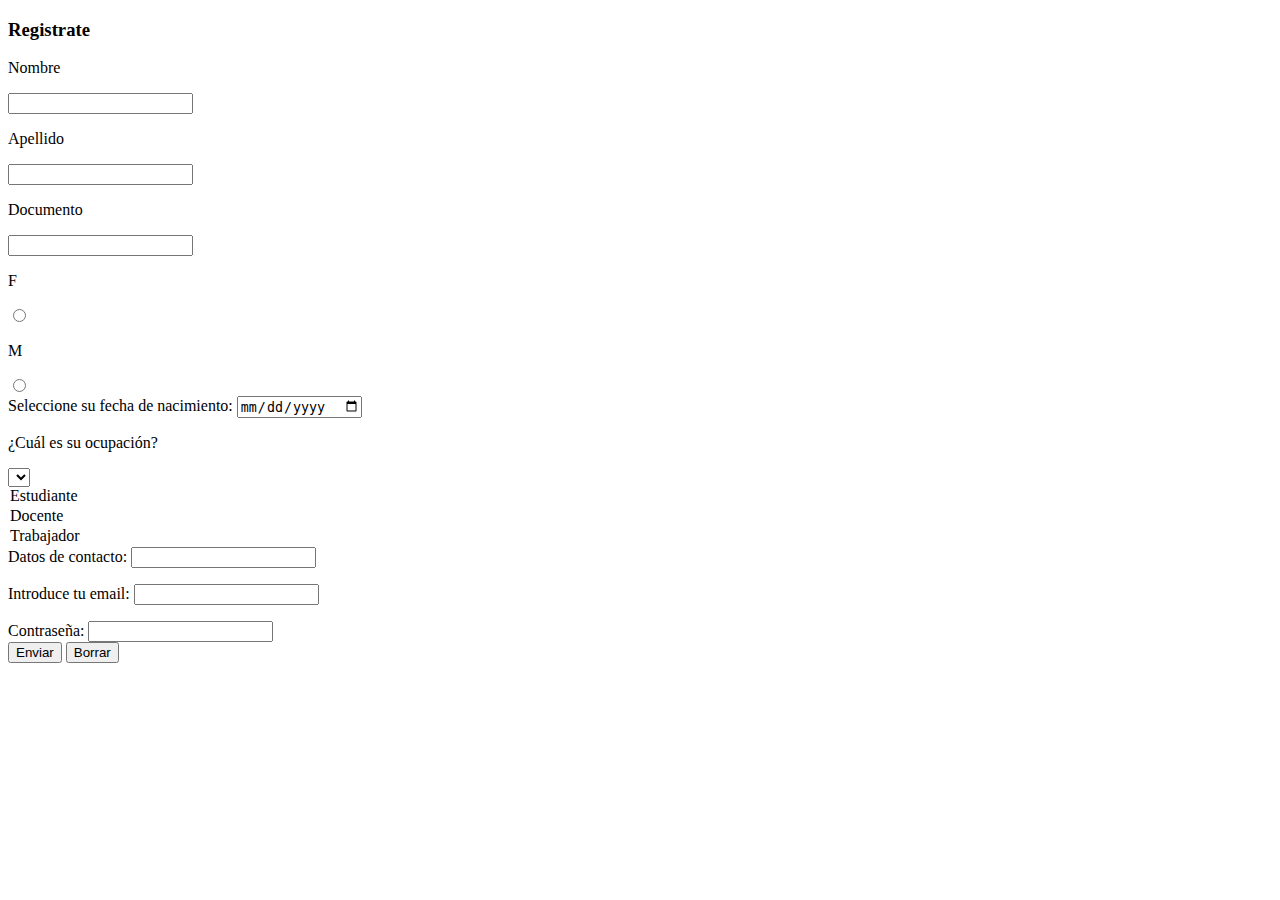
==== Formulario2/registro.html @ a6f7711c "Update registro.html" ====
<!DOCTYPE html>
<html lang="es">
<head>
    <meta charset="UTF-8">
    <meta http-equiv="X-UA-Compatible" content="IE=edge">
    <meta name="viewport" content="width=device-width, initial-scale=1.0">
    <title>LOGIN STARK</title>

</head>
<body>
    <h3>Registrate</h3>
    <form class="form" id="form" onsubmit="return validateForm()">
      <div class="row-one">
        <p class="text">Nombre </p><input type="text" class="text-input" id="Nombre" autocomplete="off" required>
        <p class="text">Apellido </p><input type="text" class="text-input" id="Apellido" autocomplete="off" required>
        </div>

        <div class="row-two">
          <p class="text">Documento</p><input type="number" class="text-input" id="Documento" autocomplete="off" required/>
          <label class="container">
          <p class="text">F</p><input type="radio" name="radio" id="f">
            <span class="checkmark"></span>
          </label>
          <label class="container">
          <p class="text">M</p><input type="radio" name="radio" id="m">
            <span class="checkmark"></span>
          </label>
          </div>
          
          <div>
            <label for="bday">Seleccione su fecha de nacimiento:</label>
            <input type="date" id="bday" name="bday">
          </div>

        <div class="row-three">
          <p class="text">¿Cuál es su ocupación?</p>
          <select name="Ocupación"></select>
            <option value="value1">Estudiante</option>
            <option value="value2" selected>Docente</option>
            <option value="value3">Trabajador</option>
          </select>
          </div>

        <div class="row-four">
          
            Datos de contacto: <input type="contacto" name="contacto"></p>
            Introduce tu email: <input type="email" name="email"></p>
	          Contraseña: <input type="password" NAME="contraseña"><BR> 

              <input type="submit" value="Enviar"> 

              <input type="reset" value="Borrar">
            </div>
          </div>
        </form>
        </body>
        <br>
    </div>  
</body>
</html>
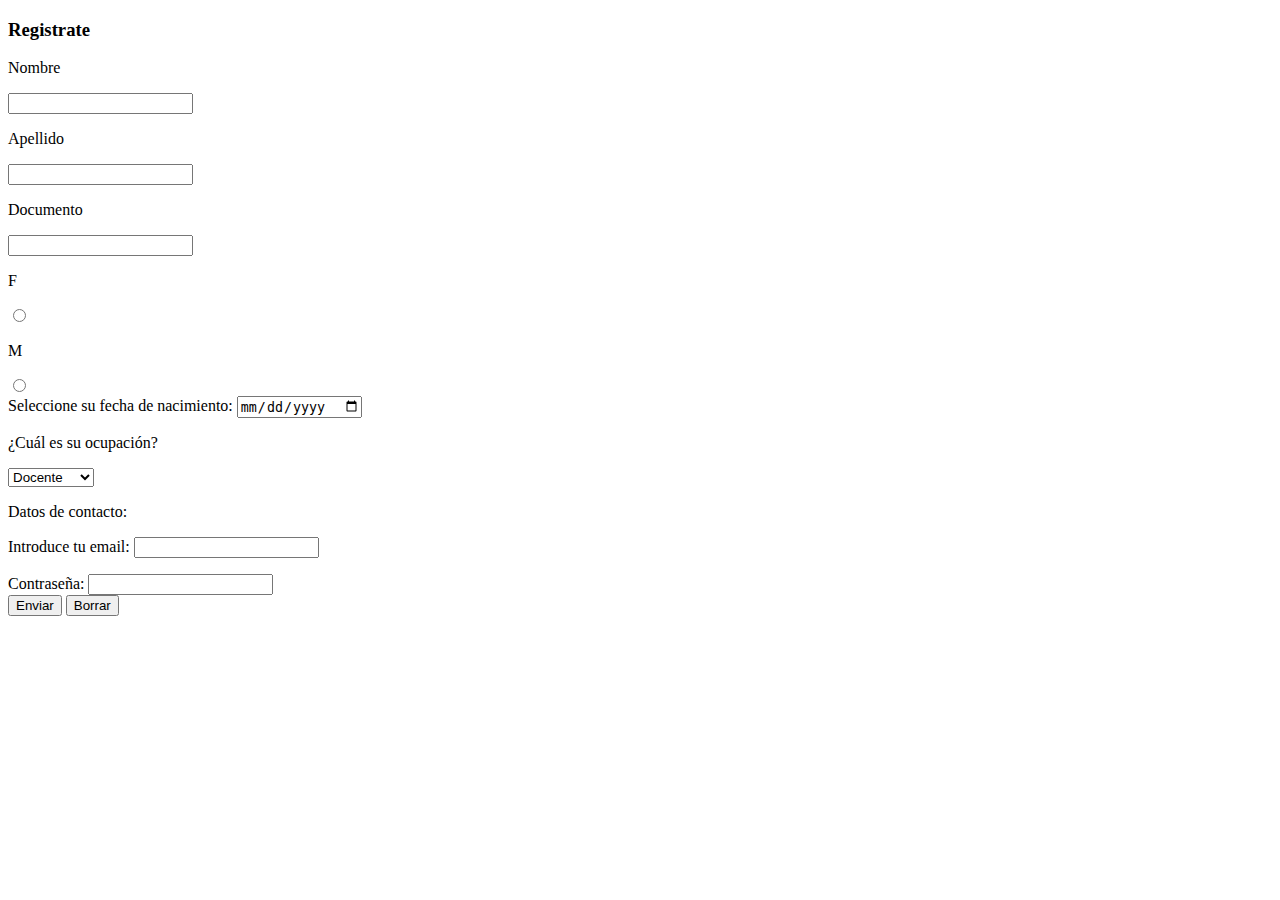
==== commit db923d49: "Update registro.html" ====
--- a/Formulario2/registro.html
+++ b/Formulario2/registro.html
@@ -34,7 +34,7 @@
 
         <div class="row-three">
           <p class="text">¿Cuál es su ocupación?</p>
-          <select name="Ocupación"></select>
+          <select name="Ocupación">
             <option value="value1">Estudiante</option>
             <option value="value2" selected>Docente</option>
             <option value="value3">Trabajador</option>
@@ -42,13 +42,12 @@
           </div>
 
         <div class="row-four">
-          
-            Datos de contacto: <input type="contacto" name="contacto"></p>
+            </p class="text">Datos de contacto: </p>
             Introduce tu email: <input type="email" name="email"></p>
 	          Contraseña: <input type="password" NAME="contraseña"><BR> 
 
               <input type="submit" value="Enviar"> 
-
+              
               <input type="reset" value="Borrar">
             </div>
           </div>
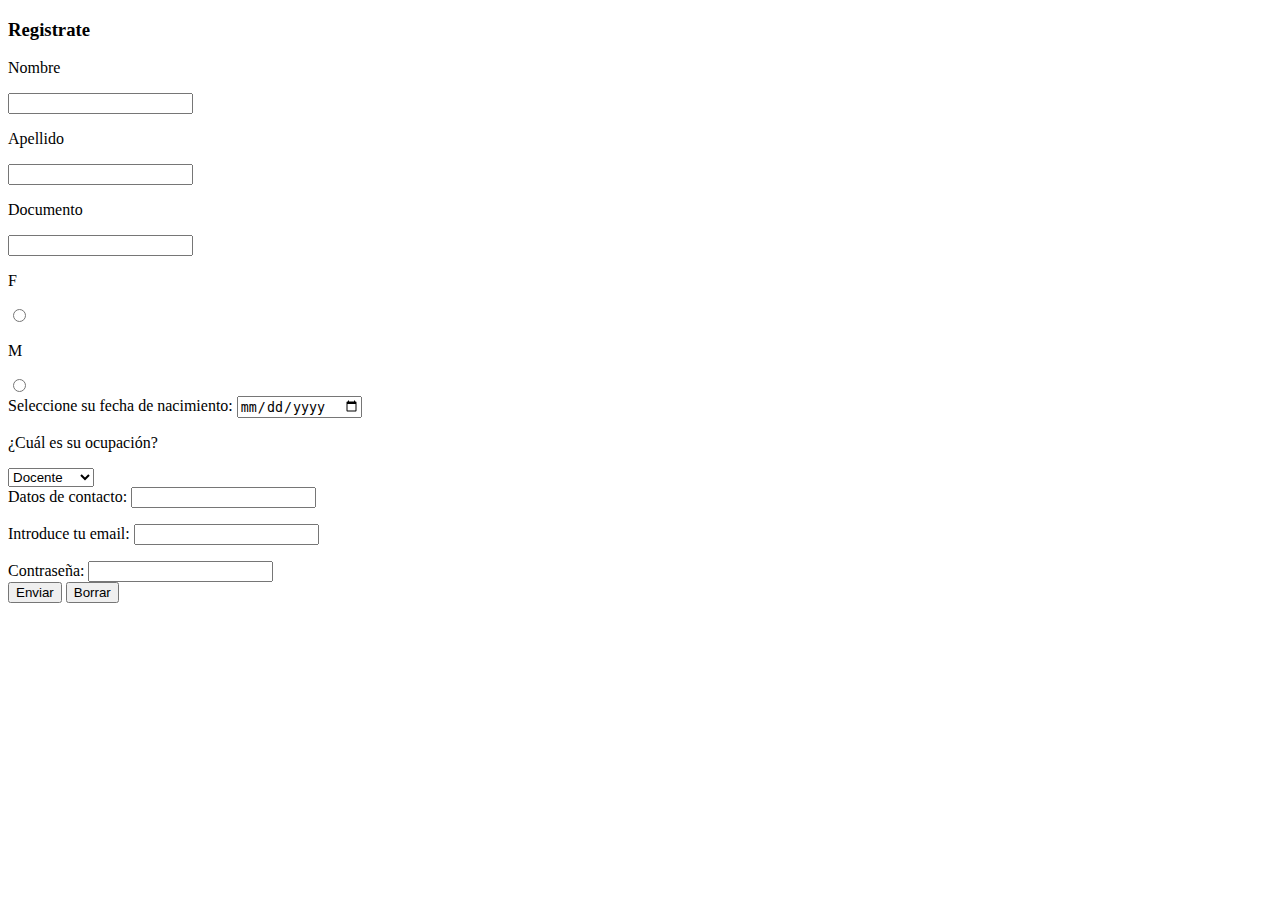
==== commit dc512ac0: "Update registro.html" ====
--- a/Formulario2/registro.html
+++ b/Formulario2/registro.html
@@ -42,7 +42,7 @@
           </div>
 
         <div class="row-four">
-            </p class="text">Datos de contacto: </p>
+             Datos de contacto: <input type="contacto" name="contacto"></p>
             Introduce tu email: <input type="email" name="email"></p>
 	          Contraseña: <input type="password" NAME="contraseña"><BR> 
 
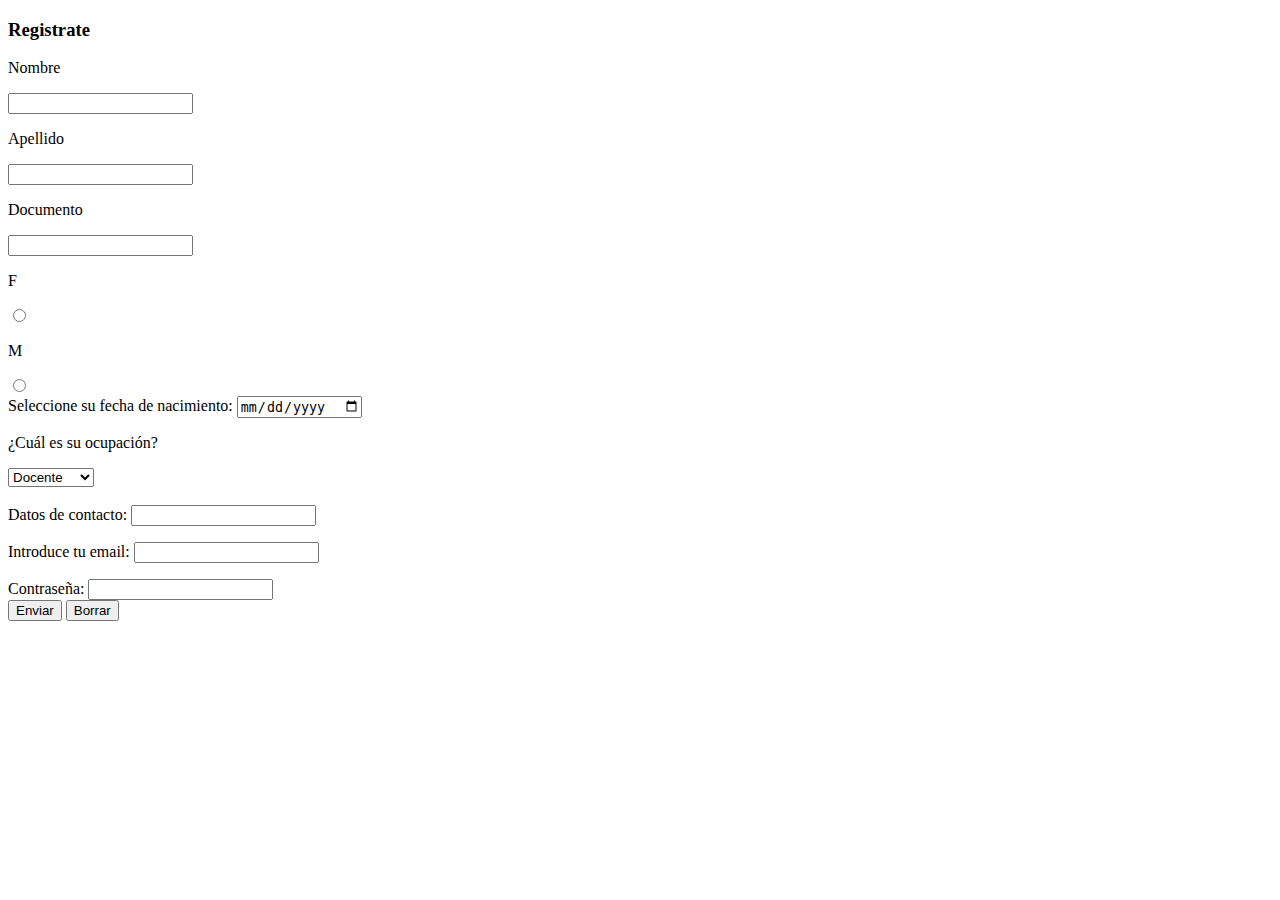
==== commit 7dda1930: "Update registro.html" ====
--- a/Formulario2/registro.html
+++ b/Formulario2/registro.html
@@ -40,7 +40,7 @@
             <option value="value3">Trabajador</option>
           </select>
           </div>
-
+          <br />
         <div class="row-four">
              Datos de contacto: <input type="contacto" name="contacto"></p>
             Introduce tu email: <input type="email" name="email"></p>
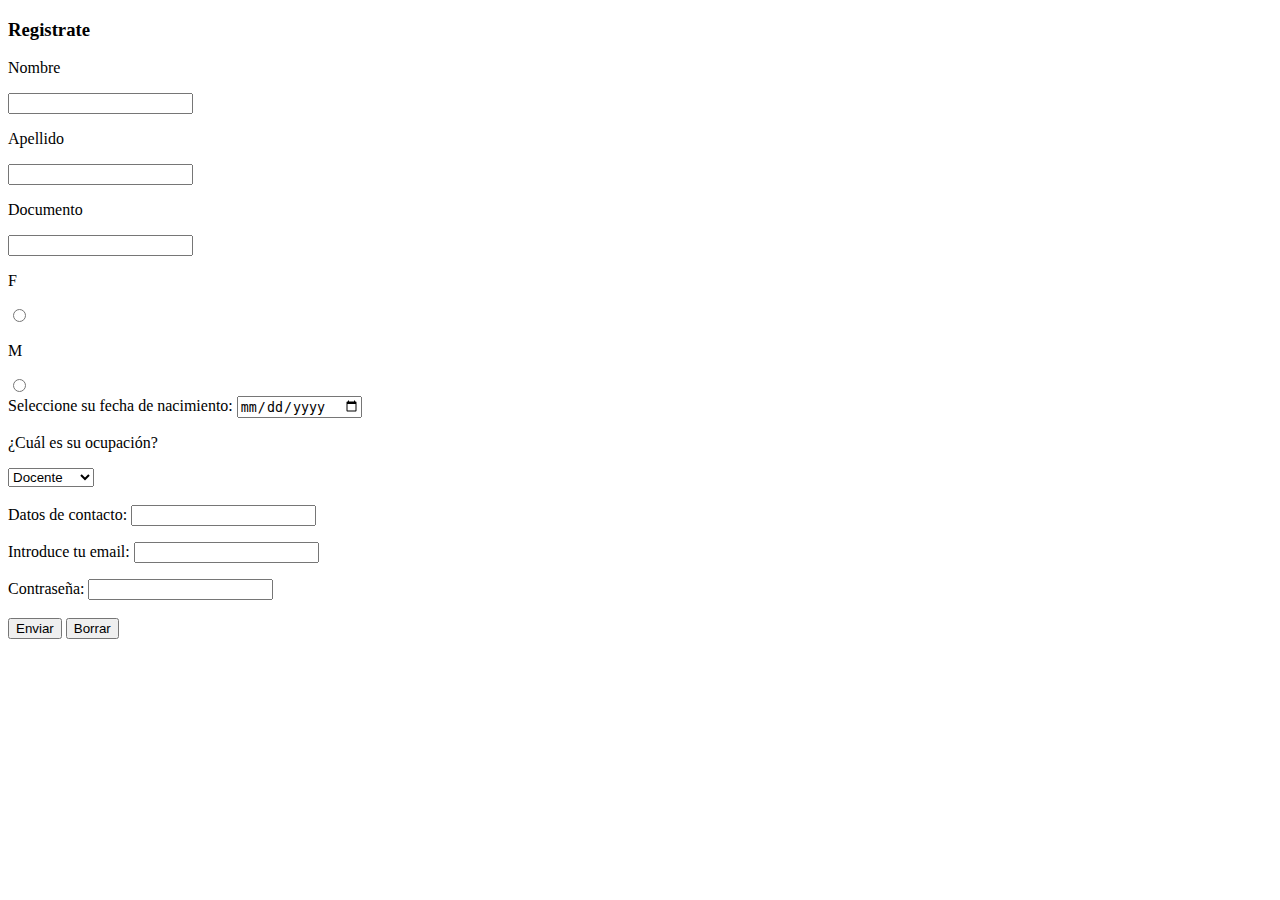
==== commit f9aba047: "Update registro.html" ====
--- a/Formulario2/registro.html
+++ b/Formulario2/registro.html
@@ -45,7 +45,7 @@
              Datos de contacto: <input type="contacto" name="contacto"></p>
             Introduce tu email: <input type="email" name="email"></p>
 	          Contraseña: <input type="password" NAME="contraseña"><BR> 
-
+           <br />
               <input type="submit" value="Enviar"> 
               
               <input type="reset" value="Borrar">
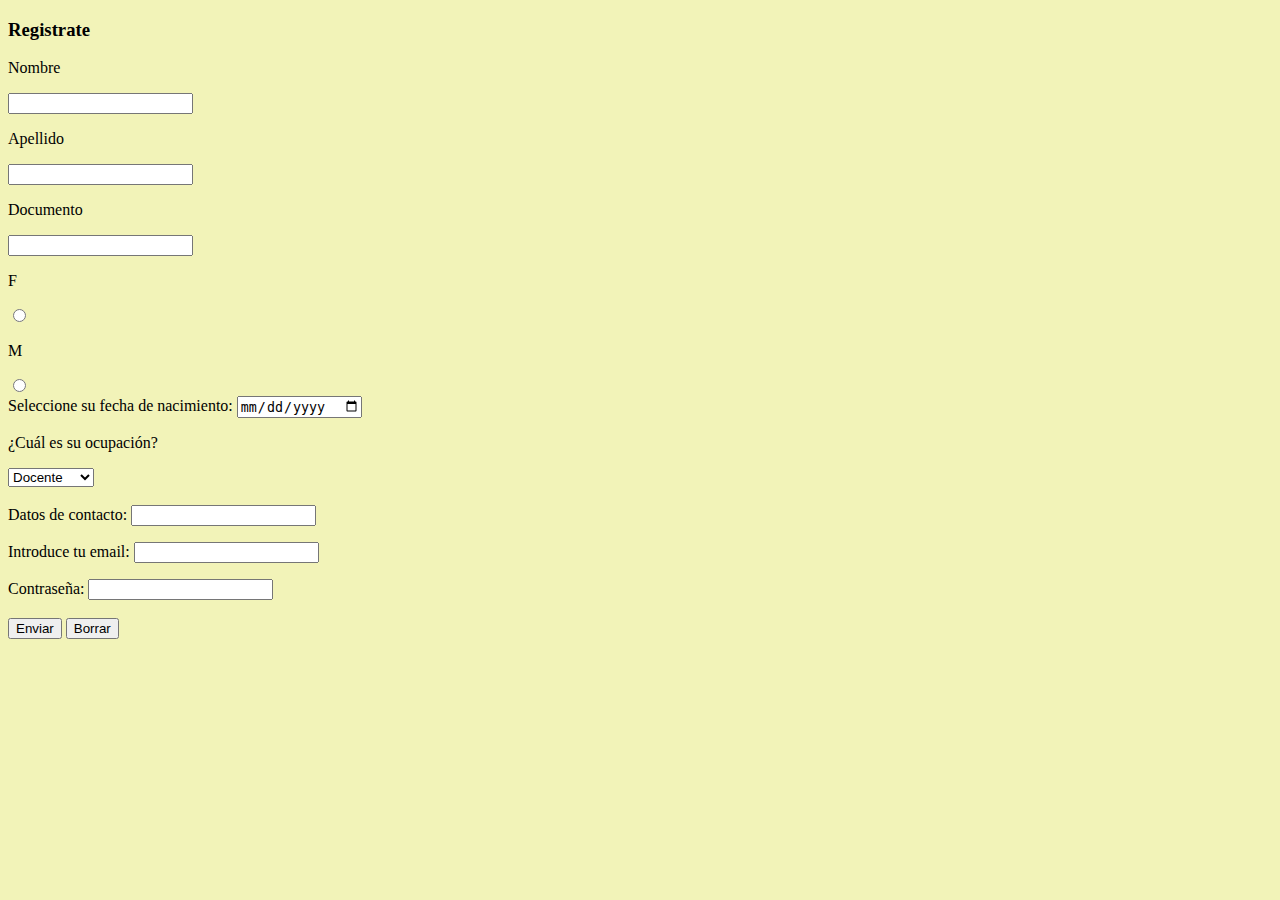
==== commit dd145571: "Update registro.html" ====
--- a/Formulario2/registro.html
+++ b/Formulario2/registro.html
@@ -7,7 +7,7 @@
     <title>LOGIN STARK</title>
 
 </head>
-<body>
+<body bgcolor="#f2f3b8">
     <h3>Registrate</h3>
     <form class="form" id="form" onsubmit="return validateForm()">
       <div class="row-one">
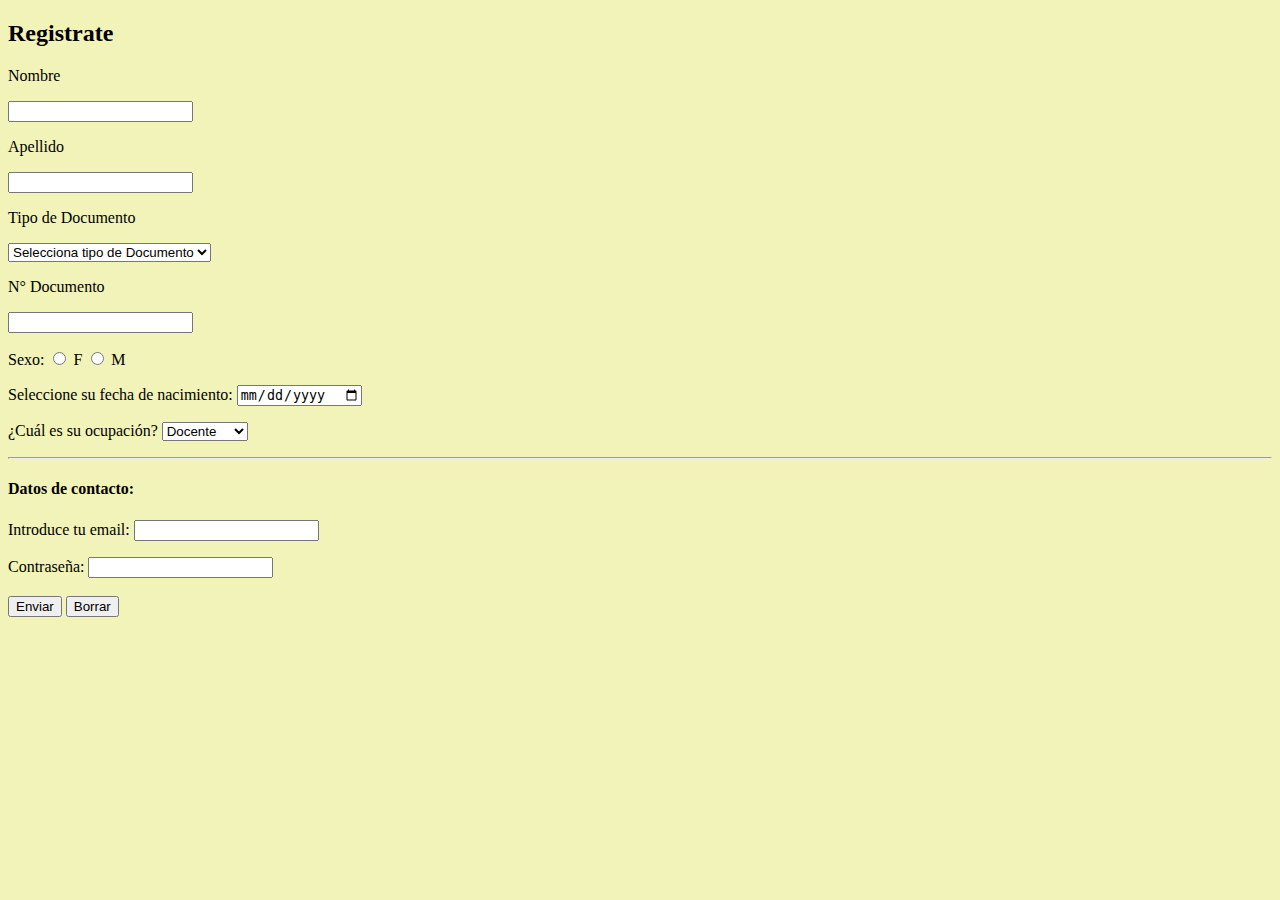
==== commit e8ab02ab: "Formulario Registro actualizado" ====
--- a/Formulario2/registro.html
+++ b/Formulario2/registro.html
@@ -8,7 +8,7 @@
 
 </head>
 <body bgcolor="#f2f3b8">
-    <h3>Registrate</h3>
+    <h2>Registrate</h2>
     <form class="form" id="form" onsubmit="return validateForm()">
       <div class="row-one">
         <p class="text">Nombre </p><input type="text" class="text-input" id="Nombre" autocomplete="off" required>
@@ -16,15 +16,25 @@
         </div>
 
         <div class="row-two">
-          <p class="text">Documento</p><input type="number" class="text-input" id="Documento" autocomplete="off" required/>
+          <p class="text"></p>Tipo de Documento</p>
+            <select name="Documento" required>
+              <option value="" disabled selected hidden>Selecciona tipo de Documento</option>
+              <option value="Cédula de ciudadania">Cédula de Ciudadanía</option>
+              <option value="Tarjeta de identidad">Tarjeta de identidad</option>
+            </select>
+          <p class="text"></p>N° Documento</p><input type="text" class="text-input" id="Documento" autocomplete="off" required/></p>
+           
+          Sexo:     
           <label class="container">
-          <p class="text">F</p><input type="radio" name="radio" id="f">
+            <input type="radio" name="radio" id="f">
+            <label for="Femenino">F</label>
             <span class="checkmark"></span>
-          </label>
+            </label>
           <label class="container">
-          <p class="text">M</p><input type="radio" name="radio" id="m">
-            <span class="checkmark"></span>
-          </label>
+          <input type="radio" name="radio" id="m">
+          <label for="Masculino">M</label>  
+          <span class="checkmark"></span>
+          </label></p>
           </div>
           
           <div>
@@ -33,16 +43,16 @@
           </div>
 
         <div class="row-three">
-          <p class="text">¿Cuál es su ocupación?</p>
+          <p class="text">¿Cuál es su ocupación?
           <select name="Ocupación">
             <option value="value1">Estudiante</option>
             <option value="value2" selected>Docente</option>
             <option value="value3">Trabajador</option>
           </select>
           </div>
-          <br />
+          <hr />
         <div class="row-four">
-             Datos de contacto: <input type="contacto" name="contacto"></p>
+             <h4> Datos de contacto: </h4></p>
             Introduce tu email: <input type="email" name="email"></p>
 	          Contraseña: <input type="password" NAME="contraseña"><BR> 
            <br />
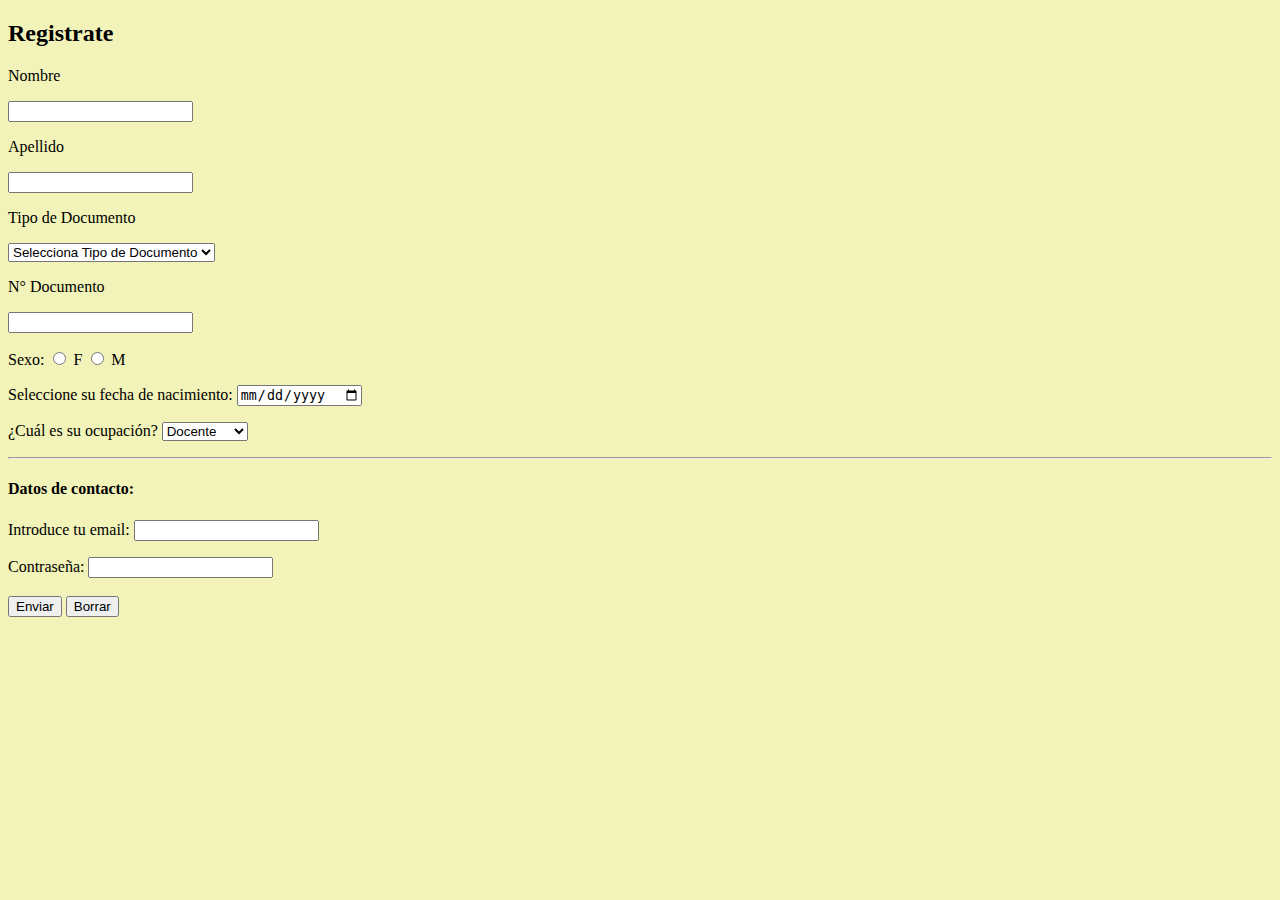
==== commit 218a6277: "Actualización Final Registro" ====
--- a/Formulario2/registro.html
+++ b/Formulario2/registro.html
@@ -18,7 +18,7 @@
         <div class="row-two">
           <p class="text"></p>Tipo de Documento</p>
             <select name="Documento" required>
-              <option value="" disabled selected hidden>Selecciona tipo de Documento</option>
+              <option value="" disabled selected hidden>Selecciona Tipo de Documento</option>
               <option value="Cédula de ciudadania">Cédula de Ciudadanía</option>
               <option value="Tarjeta de identidad">Tarjeta de identidad</option>
             </select>
